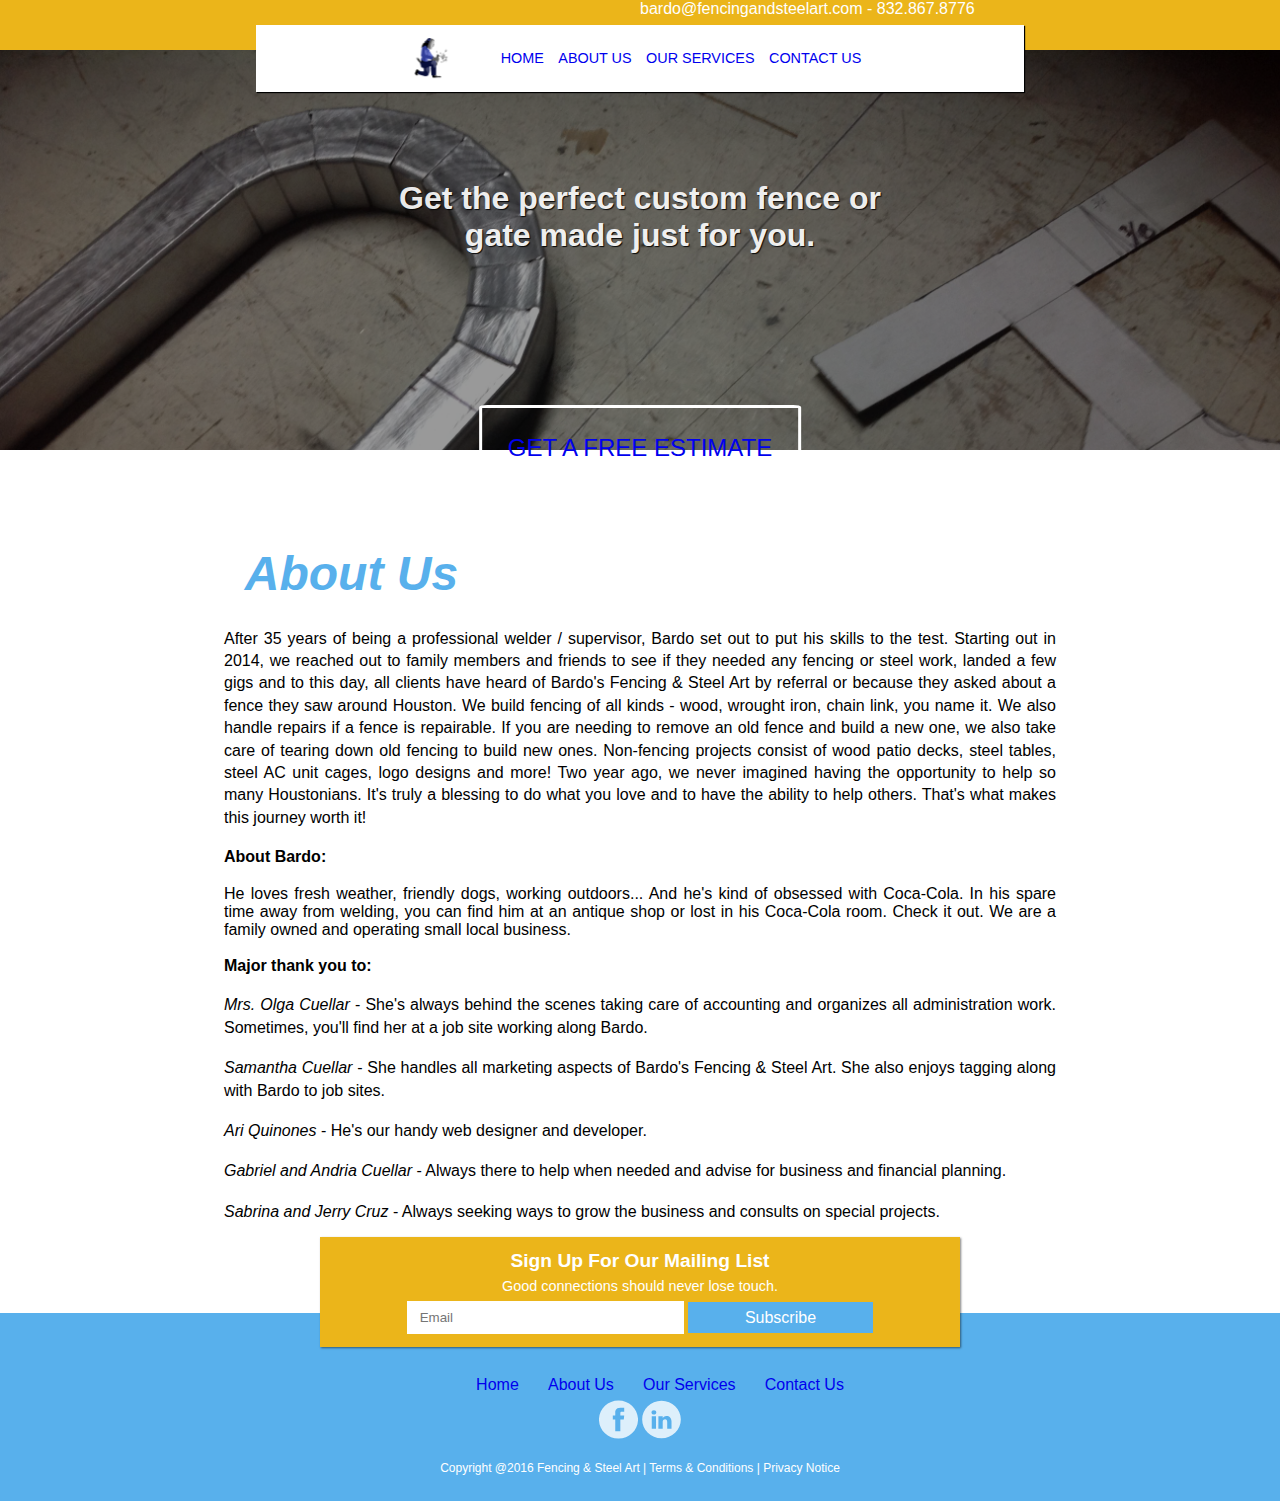
==== aboutUs.html @ 26bf287d "headerImgsUpdate" ====
<!DOCTYPE html>
<html>
<head>
	<title>About Us</title>
	<link rel="stylesheet" type="text/css" href="styles/style.css">
</head>
<body>
		<div class="topHeader">
		<span class="companyInfo">bardo@fencingandsteelart.com  -  832.867.8776</span>
	</div>
	
	<div class="imgContainer-NonHomePage">
		<img src="images/bardo1.jpg">
		<div class="overlay-NonHomePage"></div>
		<span class="introText-NonHomePage">Get the perfect custom fence or gate made just for you.</span>
		<button class="ctaButton-NonHomePage"><a href="contactUs.html">GET A FREE ESTIMATE</a></button>
	</div>

	<div class="topMenuBar">
			<a href="index.html"><img id="logo" src="images/BardoLogo.png"></a>
			<ul class="navBar">
				<li><a href="index.html">HOME</a></li>
				<li><a href="aboutUs.html">ABOUT US</a></li>
				<li><a href="ourServices.html">OUR SERVICES</a></li>
				<li><a href="contactUs.html">CONTACT US</a></li>
			</ul>
		</div>


		<div class="aboutUsContainer">
			<h3>About Us</h3>
			<p> After 35 years of being a professional welder / supervisor, Bardo set out to put his skills to the test. Starting out in 2014, we reached out to family members and friends to see if they needed any fencing or steel work, landed a few gigs and to this day, all clients have heard of Bardo's Fencing & Steel Art by referral or because they asked about a fence they saw around Houston. 

			We build fencing of all kinds - wood, wrought iron, chain link, you name it. We also handle repairs if a fence is repairable. If you are needing to remove an old fence and build a new one, we also take care of tearing down old fencing to build new ones. 

			Non-fencing projects consist of wood patio decks, steel tables, steel AC unit cages, logo designs and more!

			Two year ago, we never imagined having the opportunity to help so many Houstonians. It's truly a blessing to do what you love and to have the ability to help others. That's what makes this journey worth it!

			<h2>About Bardo:</h2>

			He loves fresh weather, friendly dogs, working outdoors... And he's kind of obsessed with Coca-Cola. In his spare time away from welding, you can find him at an antique shop or lost in his Coca-Cola room. Check it out.

			We are a family owned and operating small local business. 

			<h2>Major thank you to:</h2>

			<p><i>Mrs. Olga Cuellar</i> - She's always behind the scenes taking care of accounting and organizes all administration work. Sometimes, you'll find her at a job site working along Bardo. 
			</p>
			</br>
			<p><i>Samantha Cuellar</i> - She handles all marketing aspects of Bardo's Fencing & Steel Art. She also enjoys tagging along with Bardo to job sites. 
			</p>
			</br>
			<p><i>Ari Quinones</i> - He's our handy web designer and developer. 
			</p>
			</br>
			<p><i>Gabriel and Andria Cuellar</i> - Always there to help when needed and advise for business and financial planning. 
			</p>
			</br>
			<p><i>Sabrina and Jerry Cruz</i> - Always seeking ways to grow the business and consults on special projects.</p>
		</div>



<div class="footer"> 
		<ul>
			<li class="footerMenuListItem"><a href="index.html">Home</a></li>
			<li class="footerMenuListItem"><a href="aboutUs.html">About Us</a></li>
			<li class="footerMenuListItem"><a href="ourServices.html">Our Services</a></li>
			<li class="footerMenuListItem"><a href="contactUs.html">Contact Us</a></li>

		</ul>
		<a href="https://www.facebook.com/bardosfencing/" target="_blank"><img class="icon" src="images/fbIcon.svg"></a>
		<a href="https://www.linkedin.com/company/10524708?trk=tyah&trkInfo=clickedVertical%3Acompany%2CentityType%3AentityHistoryName%2CclickedEntityId%3Acompany_10524708%2Cidx%3A0" target="_blank"><img class="icon" src="images/liIcon.svg"></a>
		<p>Copyright @2016 Fencing & Steel Art   |   Terms & Conditions   |   Privacy Notice</p>

		<div class="emailSubscription">
			<h1>Sign Up For Our Mailing List</h1>
			<p>Good connections should never lose touch.</p>
			<input class="emailInput" placeholder="Email">
			<button class="subscribeButton">Subscribe</button>
		</div>
	</div>
<script type="text/javascript" src="js/script.js"></script>
<script>
		 (function(i,s,o,g,r,a,m){i['GoogleAnalyticsObject']=r;i[r]=i[r]||function(){
		 (i[r].q=i[r].q||[]).push(arguments)},i[r].l=1*new Date();a=s.createElement(o),
		 m=s.getElementsByTagName(o)[0];a.async=1;a.src=g;m.parentNode.insertBefore(a,m)
		 })(window,document,'script','//www.google-analytics.com/analytics.js','ga');

		 ga('create', 'UA-75287839-1', 'auto');
		 ga('send', 'pageview');

	</script>

</body>
</html>
---- styles/style.css ----
* {
	box-sizing: border-box;
	margin: 0; 
	font-family: 'Avenir', sans-serif;
}
a {
	text-decoration: none; 
}
a:visited {
	color: inherit; 
}
body {
	margin: 0; 
	padding: 0; 
}
.topHeader {
	width: 100%;
	height: 50px;
	background: rgb(235,181,26);
	position: relative;
}
.companyInfo {
	font-size: 1em;
	color: white;
	margin-left: 50%;
}
.topMenuBar {
	width: 60%;
	background: white;
	padding: .75%;
	text-align: center; 
	position: absolute;
	top: 25px;
	left: 50%;
	transform: translate(-50%);
	box-shadow: 1px 1px 1px black;
}
#logo {
	width: 5%;
	vertical-align: middle;
	transform: rotateY(180deg);
}
.navBar {
	display: inline;
}
.navBar li {
	display: inline;
	padding: 5px;
	font-size: .9em;
	color: gray; 
	margin: auto;
}
.navBar li:hover {
	cursor: pointer; 
	color: black; 
	font-weight: bold; 
}
.imgContainer {
	width: 100%;
	height: 60vh;
	overflow: hidden;
}
.overlay {
	background: black; 
	opacity: .4; 
	width: 100%;
	height: 60vh;
	position: absolute;
	top: 50px; 
	left: 0;  
}
.imgContainer-NonHomePage {
	width: 100%;
	height: 400px;
	overflow: hidden;
	/*background: url("../images/bardo1.jpg");*/
	/* background-image: url("../images/wroughIronFencingHeaderImg.jpg"); */
}
.overlay-NonHomePage {
	background: black; 
	opacity: .4; 
	width: 100%;
	height: 400px;
	position: absolute;
	top: 50px; 
	left: 0;  
}
.introText-NonHomePage {
	position: absolute;
	left: 50%;
	top: 20%; 
	font-size: 2em;
	width: 40%;
	color: white;
	opacity: .9;  
	font-weight: bold; 
	transform: translateX(-50%);
	text-align: center; 
	text-shadow: 1px 1px 1px black;
}
.ctaButton-NonHomePage {
	border-radius: 2.5%;
	color: white; 
	position: absolute;
	top: 45%;
	left: 50%;
	transform: translateX(-50%);
	background-color: transparent;
	font-size: 1.5em; 
	padding: 2%; 
	border: 3px solid white;
}
.ctaButton-NonHomePage:hover {
	color: rgb(88,176,236); 
	cursor: pointer;
	border: 3px solid rgb(88,176,236);
}
img {
	width: 100%;
	display: inline-block;
}
.introText {
	position: absolute;
	left: 50%;
	top: 25%; 
	font-size: 2em;
	width: 40%;
	color: white;
	opacity: .9;  
	font-weight: bold; 
	transform: translateX(-50%);
	text-align: center; 
	text-shadow: 1px 1px 1px black;
}

.ctaButton {
	border-radius: 2.5%;
	color: white; 
	position: absolute;
	top: 48%;
	left: 50%;
	transform: translateX(-50%);
	background-color: transparent;
	font-size: 1.5em; 
	padding: 2%;
	border: 3px solid white;
}
.ctaButton:hover {
	color: rgb(88,176,236); 
	cursor: pointer;
	border: 3px solid rgb(88,176,236);
}
/*Image Projects Container*/
.mainContainer {
	width: 90%;
	text-align: center; 
	margin: 6% auto;
}
.project {
	width: 25%; 
	margin: 2%;
	display: inline-block;
	overflow: hidden;
	text-align: center;
	position: relative;
	border-radius: 5%; 
	max-height: 300px;
}
.projectImage {
	width: 100%; 
	vertical-align: middle;
}
.projectOverlay {
	position: absolute;
	top: 0;
	left: 0;
	width: 100%;
	height: 100%;
	background: black;
	opacity: .25; 
}
.projectDescription {
	font-size: 1.2em;
	color: white; 
	position: absolute;
	top: 45%;
	left: 50%;
	width: 70%;
	transform: translateX(-50%);
	text-shadow: 2px 2px 2px black;
	visibility: hidden;
}
.project:hover {
	cursor: pointer;
}
.project:hover > .projectDescription{
	visibility: visible;
	cursor: pointer; 
}
.projectButton {
	border-radius: 5%;
	color: rgb(88,176,236);
	position: absolute;
	top: 65%;
	left: 50%;
	transform: translateX(-50%);
	background-color: transparent;  
	font-size: .9em; 
	padding: 2%; 
	border: 1px solid rgb(88,176,236);
	visibility: hidden; 
}
.project:hover > .projectButton{
	visibility: visible;
	cursor: pointer; 
}
.projectButton:hover {
	font-size: 1em;
	color: white;
	border-color: white;
}
.servicesContainer {
	width: 75%;
	text-align: center; 
	margin: 3% auto;
}
h3 {
	font-weight: bold;
	font-size: 3em; 
	font-style: italic;
	color: rgb(88,176,236);
	margin: 2.5%;
}
h2 {
	font-size: 1em; 
	margin-bottom: 2%; 
}
.service {
	width: 30%; 
	min-height: 350px;
	border: 1px solid rgb(88,176,236);
	display: inline-block;
	padding: 5%; 
	vertical-align: top;
	margin: 1%; 
}
.service p {
	font-size: .8em;
}
.learnMore {
	font-style: oblique;
	margin-top: 5%; 
}
/*Footer*/
.footer {
	width: 100%;
	background: rgb(88,176,236);
	margin: auto;
	padding-top: 5%;
	padding-bottom: 2%;
	position: relative;
	text-align: center;
}
.footer p {
	margin-top: 1%;
	color: white;
	font-size: .75em;
}
.icon {
	width: 3%;
	height: 3%;
	margin: auto;
	opacity: .8;
}
.footer ul li{
	color: white;
	font-size: 1em;
	padding: 1%;
}
.footerMenuListItem {
	display: inline;
}
.emailSubscription {
	position: absolute;
	top: -40%;
	left: 50%;
	transform: translate(-50%);
	width: 50%;
	background: rgb(235,181,26);
	text-align: center;
	padding: 1%;
	box-shadow: 1px 1px 2px rgba(0,0,0,.5);
}
.emailSubscription h1 {
	font-size: 1.2em;
	color: white;
}
.emailSubscription p {
	font-size: .9em;
	color: white;
	margin: 1% auto;
}
.emailSubscription input {
	border: none;
	padding: 2%;
	height: 2.5em;
	width: 45%;
}
.subscribeButton {
	color: white;
	font-size: 1em;
	background: rgb(88,176,236);
	border: none;
	padding: 1%;
    width: 30%;
    vertical-align: middle;
}

/* WoodProject1 */
.woodMainContainer {
	margin: 4% auto;
	width: 100%;
	text-align: center;
}
.woodProjectDiv {
	width: 35%;
	height: 350px; 
	overflow: hidden;
	border: 2px solid black;
	border-radius: 1%; 
	display: inline-block;
	margin: 1%;  
}
.woodProjectDiv:hover {
	cursor: pointer;
}
.woodProjectPhoto {
	width: 100%; 
}

/*Contact Us*/
.contactContainer {
	width: 70%;
	margin: 5% auto;
	text-align: center;
}
.contactInput {
	width: 45%;
	height: 30px;
	display: block;
	padding-left: 5px; 
	margin: 3% auto;
}
.contactUsButton {
	color: white;
	background: rgb(88,176,236);
	border-radius: 2%;
	border: 1px solid rgb(88, 176,236);
	width: 30%;
	height: 30px;
}
h1 {
	font-size: 1.2em;
	color: rgba(0, 0, 0, 0.8);
}
.messageTextBox {
	min-height: 50px; 
	min-width: 45%; 
	resize: none;
	text-align: top; 	
}
/*About Us*/
.aboutUsContainer {
	text-align: justify;
	width: 65%;
	margin: 7% auto;
}
.aboutUsContainer * {
	line-height: 1.4;
}
.aboutUsContainer h1 {
	font-style: oblique;
	color: rgb(88, 176, 236);
	margin-bottom: 2%;
}
.aboutUsContainer h2 {
	margin-top: 2%;
}
input.text {
	border: 1px solid rgb(88,176,236);
}

/*Our Services*/
.pageService {
	width: 35%; 
	min-height: 500px;
	border: 1px solid rgb(88,176,236);
	display: inline-block;
	padding: 2%; 
	vertical-align: top;
	margin: 1%; 
	text-align: justify;
}
.servicesPageContainer {
	width: 90%;
	text-align: center;
	margin: 7% auto;
}
.servicesPageContainer * {
	line-height: 1.4;
}

/*Single Service Page*/
.singleServiceContainer {
	width: 70%;
	margin: 7% auto;
	text-align: center;
}
.singleServiceContainer p {
	font-size: 1em;
	margin: 1% auto;
}
.singleServiceContainer * {
	line-height: 1.4;
}
.singleServiceList {
	text-align: left;
	width: 80%;
}
.singleServiceProject {
	width: 20%;
	margin: 5% 2%;
	overflow: hidden;
	max-height: 300px;
	border: 1px solid rgb(88,176,236);
	border-radius: 5%;
	display: inline-block;
	position: relative;
}
.singleServiceProject img {
	width: 100%;
	vertical-align: middle;
}
@media only screen and (max-width: 760px) {
	.companyInfo {
	margin-left: 30%;
	}
	.topMenuBar {
	width: 80%;
	}
	.imgContainer {
		height: 400px;
	}
	.overlay {
		height: 400px;
	}
	.introText {
		font-size: 2em;
		width: 50%; 
		top: 20%;
	}
	.overlay {
		opacity: .4; 
	}
	.ctaButton {
		font-size: 1.5em; 
		top: 45%;
	}
	.mainContainer {
		padding: 1%;
		width: 80%;
		margin-bottom: 10%;
	}
	.project {
		display: block;
		width: 80%; 
		margin: auto;
		margin-bottom: 2%; 
	}
	.service {
		display: block;
		width: 100%; 
		margin: auto;
		margin-bottom: 2%; 
		min-height: 200px;
	}
	.servicesContainer {
		width: 80%;
	}
	.footer ul {
		margin-top: 3%;
	}
	.emailSubscription {
		width: 80%;
	}
	.woodProjectDiv {
		display: block;
		width: 80%;
		margin: auto; 
		margin-bottom: 2%; 
	}
	.introText-NonHomePage {
		top: 15%;
		width: 55%;
	}
	.ctaButton-NonHomePage {
		top: 40%;
		font-size: 1.5em;
	}
	.aboutUsContainer {
		margin: 15% auto;
	}
	.servicesPageContainer {
		margin-bottom: 10%;
	}
	.contactContainer {
		padding: 5%;
		margin: 10% auto;
		width: 90%;
	}
	.pageService {
		width: 80%;
	}
	.singleServiceProject {
		width: 45%;
	}
}

/* Ipad */
@media only screen and (min-device-width: 481px) and (max-device-width: 1024px) and (orientation:portrait) {
	.companyInfo {
		margin-left: 45%;
	}
	.imgContainer {
		height: 400px;
	}
	.imgContainer-NonHomePage {
		height: 350px;
	}
	.overlay-NonHomePage {
		height: 350px;
	}
	.overlay {
		height: 400px;
	}
	.introText {
		width: 50%; 
		top: 10%;
	}
	.ctaButton {
		top: 20%;
	}
	.mainContainer {
		padding: 1%;
		width: 90%;
		margin-bottom: 10%;
	}
	.project {
		display: block;
		width: 80%; 
		min-height: 400px;
		margin: 1% auto;
	}
	.service {
		display: block;
		width: 100%; 
		margin: 1% auto;
		min-height: 200px;
	}
	.servicesContainer {
		width: 80%;
	}
	.footer ul {
		margin-top: 2%;
	}
	.footer p {
		font-size: .5em;
	}
	.emailSubscription {
		width: 70%;
		top: -30%;
	}
	.woodProjectDiv {
		display: block;
		width: 80%;
		margin: auto; 
		margin-bottom: 2%; 
	}
	.introText-NonHomePage {
		top: 10%;
		width: 55%;
	}
	.ctaButton-NonHomePage {
		top: 20%;
		font-size: 1.5em;
	}
	.aboutUsContainer {
		width: 79%;
	}
	.servicesPageContainer {
		margin-bottom: 10%;
		width: 100%;
	}
	.contactContainer {
		padding: 5%;
		margin: 0% auto;
		width: 90%;
	}
	.pageService {
		width: 80%;
		min-height: 250px;
	}
	.singleServiceContainer {
		width: 79%;
	}
	.singleServiceProject {
		width: 45%;
	}

}

@media screen and (max-device-width: 480px) {

	.companyInfo {
	margin-left: 50%;
	}
	.imgContainer {
		height: 400px;
	}
	.overlay {
		height: 400px;
	}
	.introText {
		width: 50%; 
		top: 10%;
	}
	.ctaButton {
		top: 20%;
	}
	.mainContainer {
		padding: 1%;
		width: 90%;
		margin-bottom: 10%;
	}
	.project {
		display: block;
		width: 80%; 
		min-height: 400px;
		margin: 1% auto;
	}
	.service {
		display: block;
		width: 100%; 
		margin: 1% auto;
		min-height: 200px;
	}
	.servicesContainer {
		width: 80%;
	}
	.footer ul {
		margin-top: 2%;
	}
	.footer p {
		font-size: .5em;
	}
	.emailSubscription {
		width: 70%;
		top: -30%;
	}
	.woodProjectDiv {
		display: block;
		width: 80%;
		margin: auto; 
		margin-bottom: 2%; 
	}
	.introText-NonHomePage {
		top: 10%;
		width: 55%;
	}
	.ctaButton-NonHomePage {
		top: 18%;
		font-size: 1.5em;
	}
	.aboutUsContainer {
		margin: 15% auto;
		width: 79%;
	}
	.servicesPageContainer {
		margin-bottom: 10%;
		width: 100%;
	}
	.contactContainer {
		padding: 5%;
		margin: 10% auto;
		width: 90%;
	}
	.pageService {
		width: 80%;
	}
	.singleServiceContainer {
		width: 79%;
	}
	.singleServiceProject {
		width: 45%;
	}
}
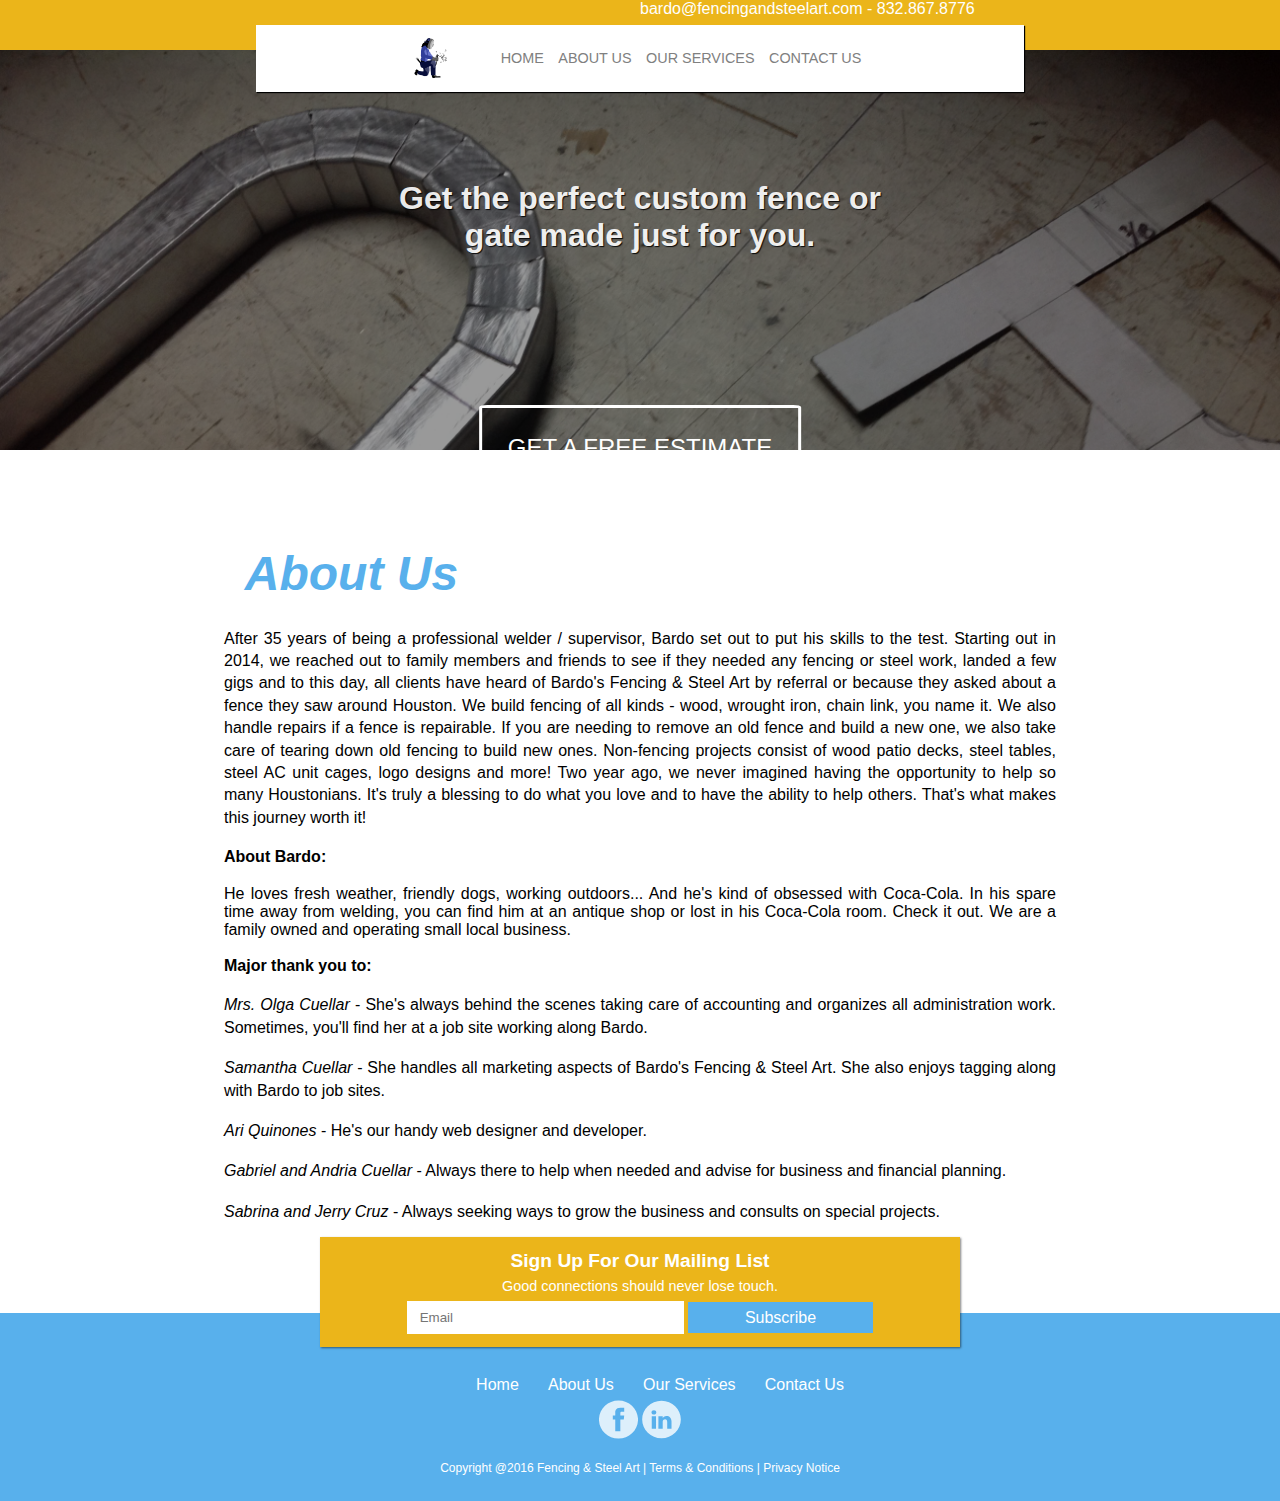
==== commit 24653ec8: "clickableEmail&Number" ====
--- a/aboutUs.html
+++ b/aboutUs.html
@@ -1,12 +1,17 @@
 <!DOCTYPE html>
 <html>
 <head>
-	<title>About Us</title>
+	<title>Bardo&#39;s Fencing & Steel Art</title>	
 	<link rel="stylesheet" type="text/css" href="styles/style.css">
+	<link rel="icon" 
+      type="image/png" 
+      href="images/bardoLogo2016.png">
 </head>
 <body>
 		<div class="topHeader">
-		<span class="companyInfo">bardo@fencingandsteelart.com  -  832.867.8776</span>
+		<span class="companyInfo">
+		<a href="mailto:bardo@fencingandsteelart.com">bardo@fencingandsteelart.com</a>  -  
+		<a href="tel:+1-832-867-8776">832.867.8776</a></span>
 	</div>
 	
 	<div class="imgContainer-NonHomePage">
@@ -17,7 +22,7 @@
 	</div>
 
 	<div class="topMenuBar">
-			<a href="index.html"><img id="logo" src="images/BardoLogo.png"></a>
+			<a href="index.html"><img id="logo" src="images/bardoLogo2016.png"></a>
 			<ul class="navBar">
 				<li><a href="index.html">HOME</a></li>
 				<li><a href="aboutUs.html">ABOUT US</a></li>
--- a/styles/style.css
+++ b/styles/style.css
@@ -5,6 +5,7 @@
 }
 a {
 	text-decoration: none; 
+	color: inherit;
 }
 a:visited {
 	color: inherit; 
@@ -38,7 +39,6 @@
 #logo {
 	width: 5%;
 	vertical-align: middle;
-	transform: rotateY(180deg);
 }
 .navBar {
 	display: inline;
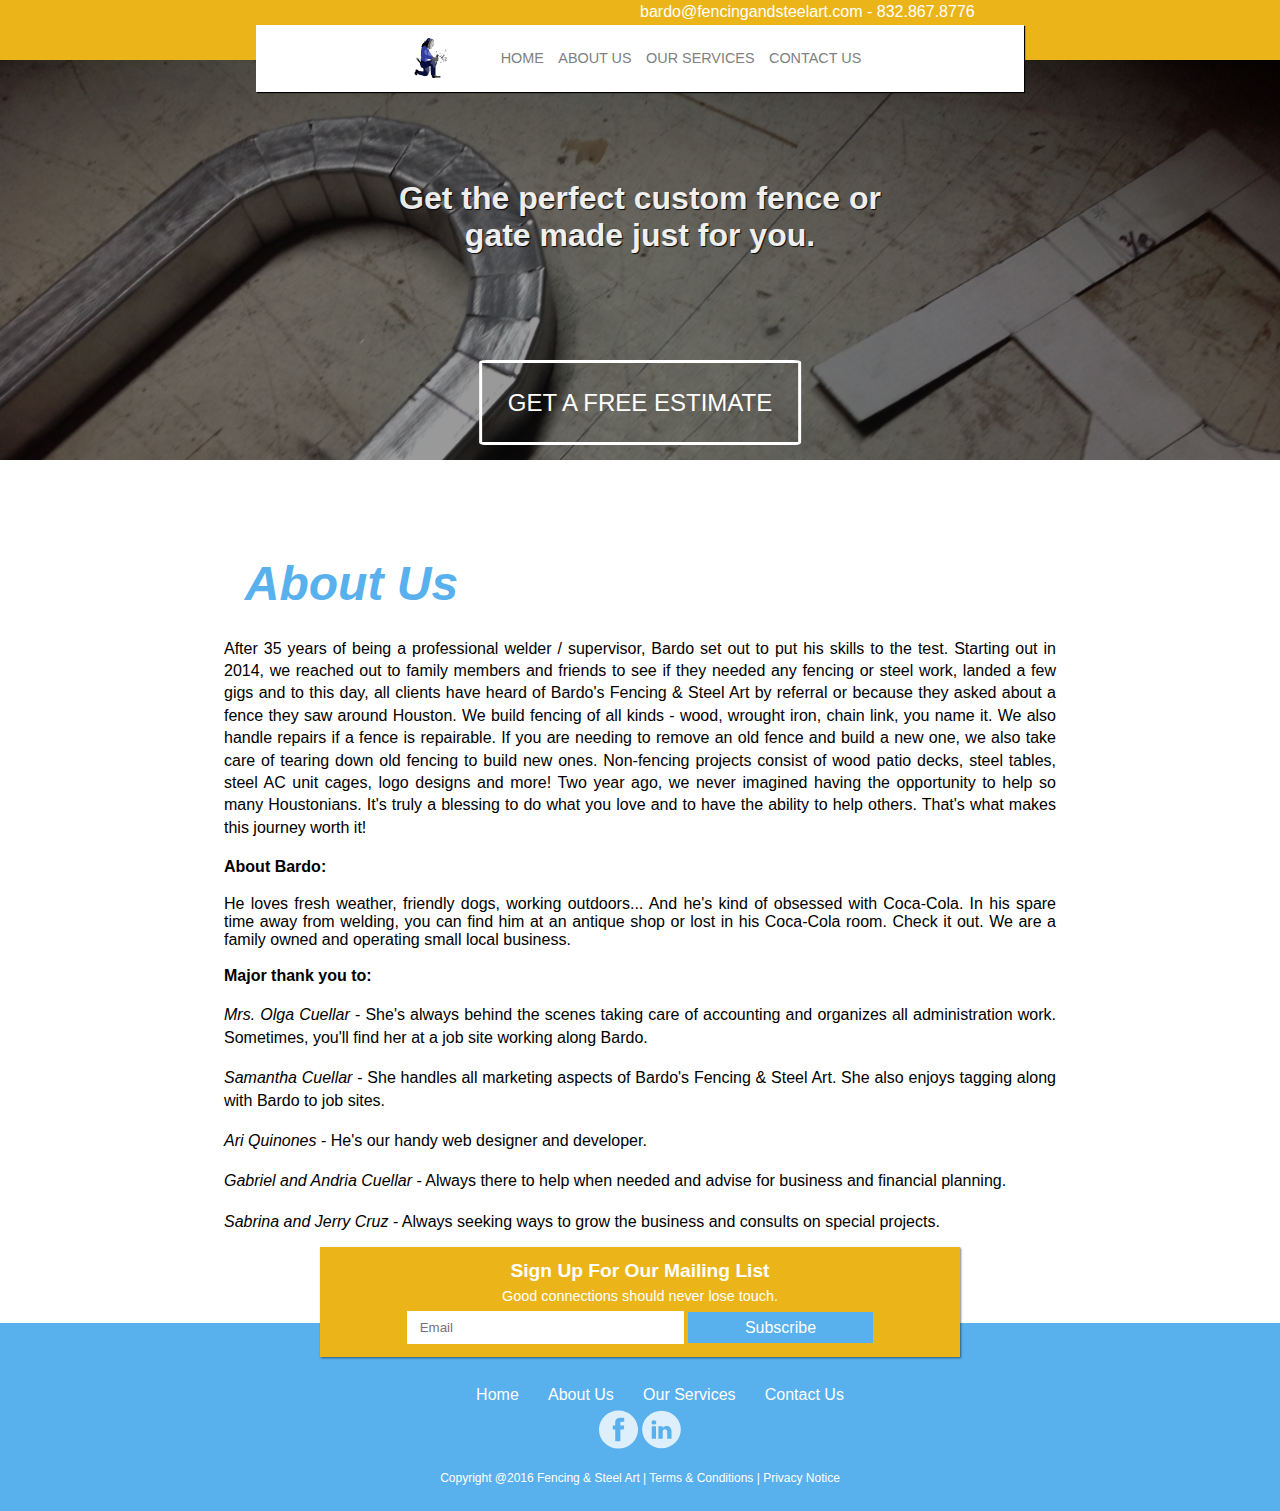
==== commit 524e795d: "linkedInLinkFixed" ====
--- a/aboutUs.html
+++ b/aboutUs.html
@@ -76,7 +76,7 @@
 
 		</ul>
 		<a href="https://www.facebook.com/bardosfencing/" target="_blank"><img class="icon" src="images/fbIcon.svg"></a>
-		<a href="https://www.linkedin.com/company/10524708?trk=tyah&trkInfo=clickedVertical%3Acompany%2CentityType%3AentityHistoryName%2CclickedEntityId%3Acompany_10524708%2Cidx%3A0" target="_blank"><img class="icon" src="images/liIcon.svg"></a>
+		<a href="https://www.linkedin.com/company/bardosfencing&steelart" target="_blank"><img class="icon" src="images/liIcon.svg"></a>
 		<p>Copyright @2016 Fencing & Steel Art   |   Terms & Conditions   |   Privacy Notice</p>
 
 		<div class="emailSubscription">
--- a/styles/style.css
+++ b/styles/style.css
@@ -16,9 +16,10 @@
 }
 .topHeader {
 	width: 100%;
-	height: 50px;
+	height: 60px;
 	background: rgb(235,181,26);
 	position: relative;
+	padding: .25%;
 }
 .companyInfo {
 	font-size: 1em;
@@ -66,7 +67,7 @@
 	width: 100%;
 	height: 60vh;
 	position: absolute;
-	top: 50px; 
+	top: 60px; 
 	left: 0;  
 }
 .imgContainer-NonHomePage {
@@ -82,7 +83,7 @@
 	width: 100%;
 	height: 400px;
 	position: absolute;
-	top: 50px; 
+	top: 60px; 
 	left: 0;  
 }
 .introText-NonHomePage {
@@ -102,7 +103,7 @@
 	border-radius: 2.5%;
 	color: white; 
 	position: absolute;
-	top: 45%;
+	top: 40%;
 	left: 50%;
 	transform: translateX(-50%);
 	background-color: transparent;
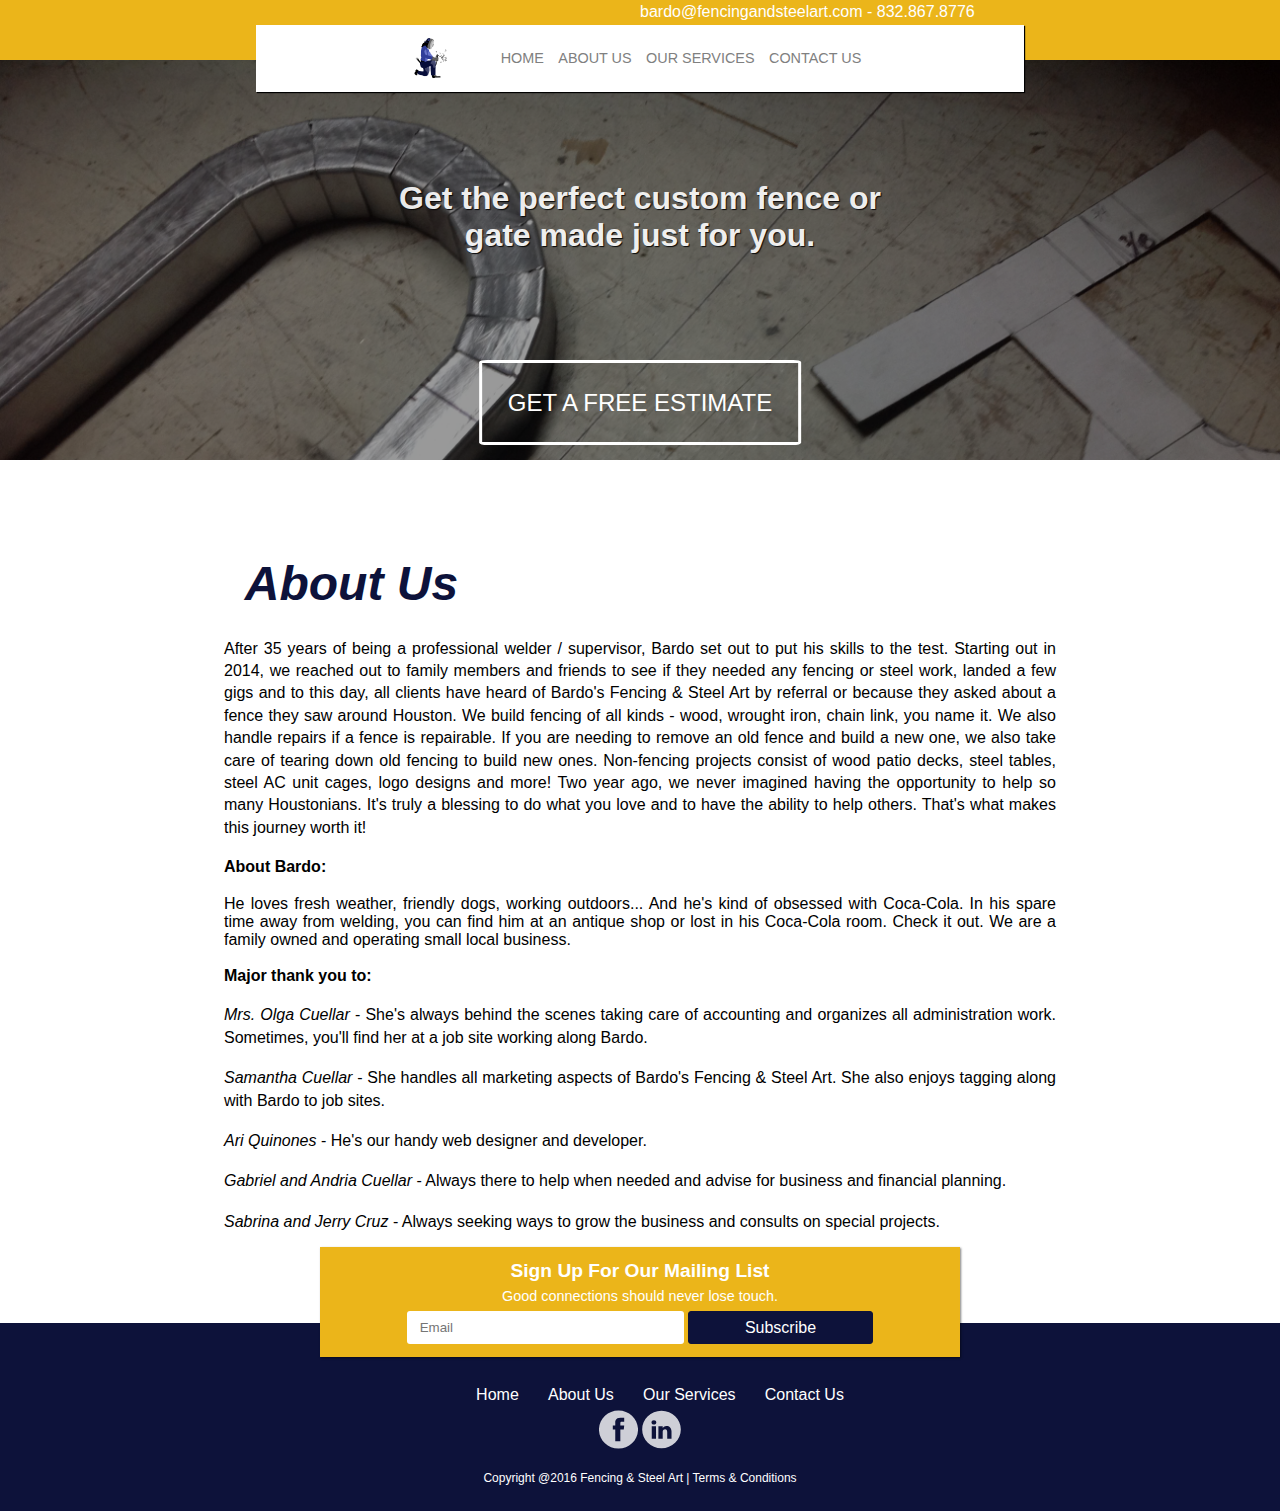
==== commit 7224f1d0: "addedTermsPage" ====
--- a/aboutUs.html
+++ b/aboutUs.html
@@ -77,7 +77,7 @@
 		</ul>
 		<a href="https://www.facebook.com/bardosfencing/" target="_blank"><img class="icon" src="images/fbIcon.svg"></a>
 		<a href="https://www.linkedin.com/company/bardosfencing&steelart" target="_blank"><img class="icon" src="images/liIcon.svg"></a>
-		<p>Copyright @2016 Fencing & Steel Art   |   Terms & Conditions   |   Privacy Notice</p>
+		<p>Copyright @2016 Fencing & Steel Art   |   <a href="terms.html">Terms & Conditions</a></p>
 
 		<div class="emailSubscription">
 			<h1>Sign Up For Our Mailing List</h1>
--- a/styles/style.css
+++ b/styles/style.css
@@ -112,9 +112,9 @@
 	border: 3px solid white;
 }
 .ctaButton-NonHomePage:hover {
-	color: rgb(88,176,236); 
+	color: #E6A900;
 	cursor: pointer;
-	border: 3px solid rgb(88,176,236);
+	border: 3px solid #E6A900;
 }
 img {
 	width: 100%;
@@ -147,9 +147,9 @@
 	border: 3px solid white;
 }
 .ctaButton:hover {
-	color: rgb(88,176,236); 
+	color: #E6A900; 
 	cursor: pointer;
-	border: 3px solid rgb(88,176,236);
+	border: 3px solid #E6A900;
 }
 /*Image Projects Container*/
 .mainContainer {
@@ -200,7 +200,7 @@
 }
 .projectButton {
 	border-radius: 5%;
-	color: rgb(88,176,236);
+	color: white;
 	position: absolute;
 	top: 65%;
 	left: 50%;
@@ -208,8 +208,9 @@
 	background-color: transparent;  
 	font-size: .9em; 
 	padding: 2%; 
-	border: 1px solid rgb(88,176,236);
+	border: 1px solid white;
 	visibility: hidden; 
+	opacity: .8;
 }
 .project:hover > .projectButton{
 	visibility: visible;
@@ -217,8 +218,7 @@
 }
 .projectButton:hover {
 	font-size: 1em;
-	color: white;
-	border-color: white;
+	opacity: 1;
 }
 .servicesContainer {
 	width: 75%;
@@ -229,7 +229,7 @@
 	font-weight: bold;
 	font-size: 3em; 
 	font-style: italic;
-	color: rgb(88,176,236);
+	color: #0D123A;
 	margin: 2.5%;
 }
 h2 {
@@ -239,7 +239,7 @@
 .service {
 	width: 30%; 
 	min-height: 350px;
-	border: 1px solid rgb(88,176,236);
+	border: 1px solid #0D123A;
 	display: inline-block;
 	padding: 5%; 
 	vertical-align: top;
@@ -250,12 +250,20 @@
 }
 .learnMore {
 	font-style: oblique;
-	margin-top: 5%; 
+    margin-top: 5%;
+    border: 1px solid;
+    padding: 1%;
+    border-radius: 5px;
+    background: transparent;
+}
+.termsContainer {
+	text-align: left !important;
 }
 /*Footer*/
 .footer {
 	width: 100%;
-	background: rgb(88,176,236);
+/* 	background: rgb(88,176,236); */
+	background: #0D123A;
 	margin: auto;
 	padding-top: 5%;
 	padding-bottom: 2%;
@@ -280,6 +288,9 @@
 }
 .footerMenuListItem {
 	display: inline;
+}
+.footerMenuListItem:hover {
+	text-decoration: underline;
 }
 .emailSubscription {
 	position: absolute;
@@ -306,15 +317,24 @@
 	padding: 2%;
 	height: 2.5em;
 	width: 45%;
+	border-radius: 3px;
 }
 .subscribeButton {
 	color: white;
 	font-size: 1em;
-	background: rgb(88,176,236);
-	border: none;
+	background: #0D123A;
+	border: 1px solid #0D123A;
+	border-radius: 3px;
 	padding: 1%;
     width: 30%;
     vertical-align: middle;
+}
+.subscribeButton:hover {
+	cursor: pointer;
+}
+.subscribeButton:focus {
+	outline: none;
+	opacity: .8;
 }
 
 /* WoodProject1 */
@@ -395,7 +415,7 @@
 .pageService {
 	width: 35%; 
 	min-height: 500px;
-	border: 1px solid rgb(88,176,236);
+	border: 1px solid #304098;
 	display: inline-block;
 	padding: 2%; 
 	vertical-align: top;
@@ -433,7 +453,7 @@
 	margin: 5% 2%;
 	overflow: hidden;
 	max-height: 300px;
-	border: 1px solid rgb(88,176,236);
+	border: 1px solid #304098;
 	border-radius: 5%;
 	display: inline-block;
 	position: relative;
@@ -442,6 +462,10 @@
 	width: 100%;
 	vertical-align: middle;
 }
+
+
+
+
 @media only screen and (max-width: 760px) {
 	.companyInfo {
 	margin-left: 30%;
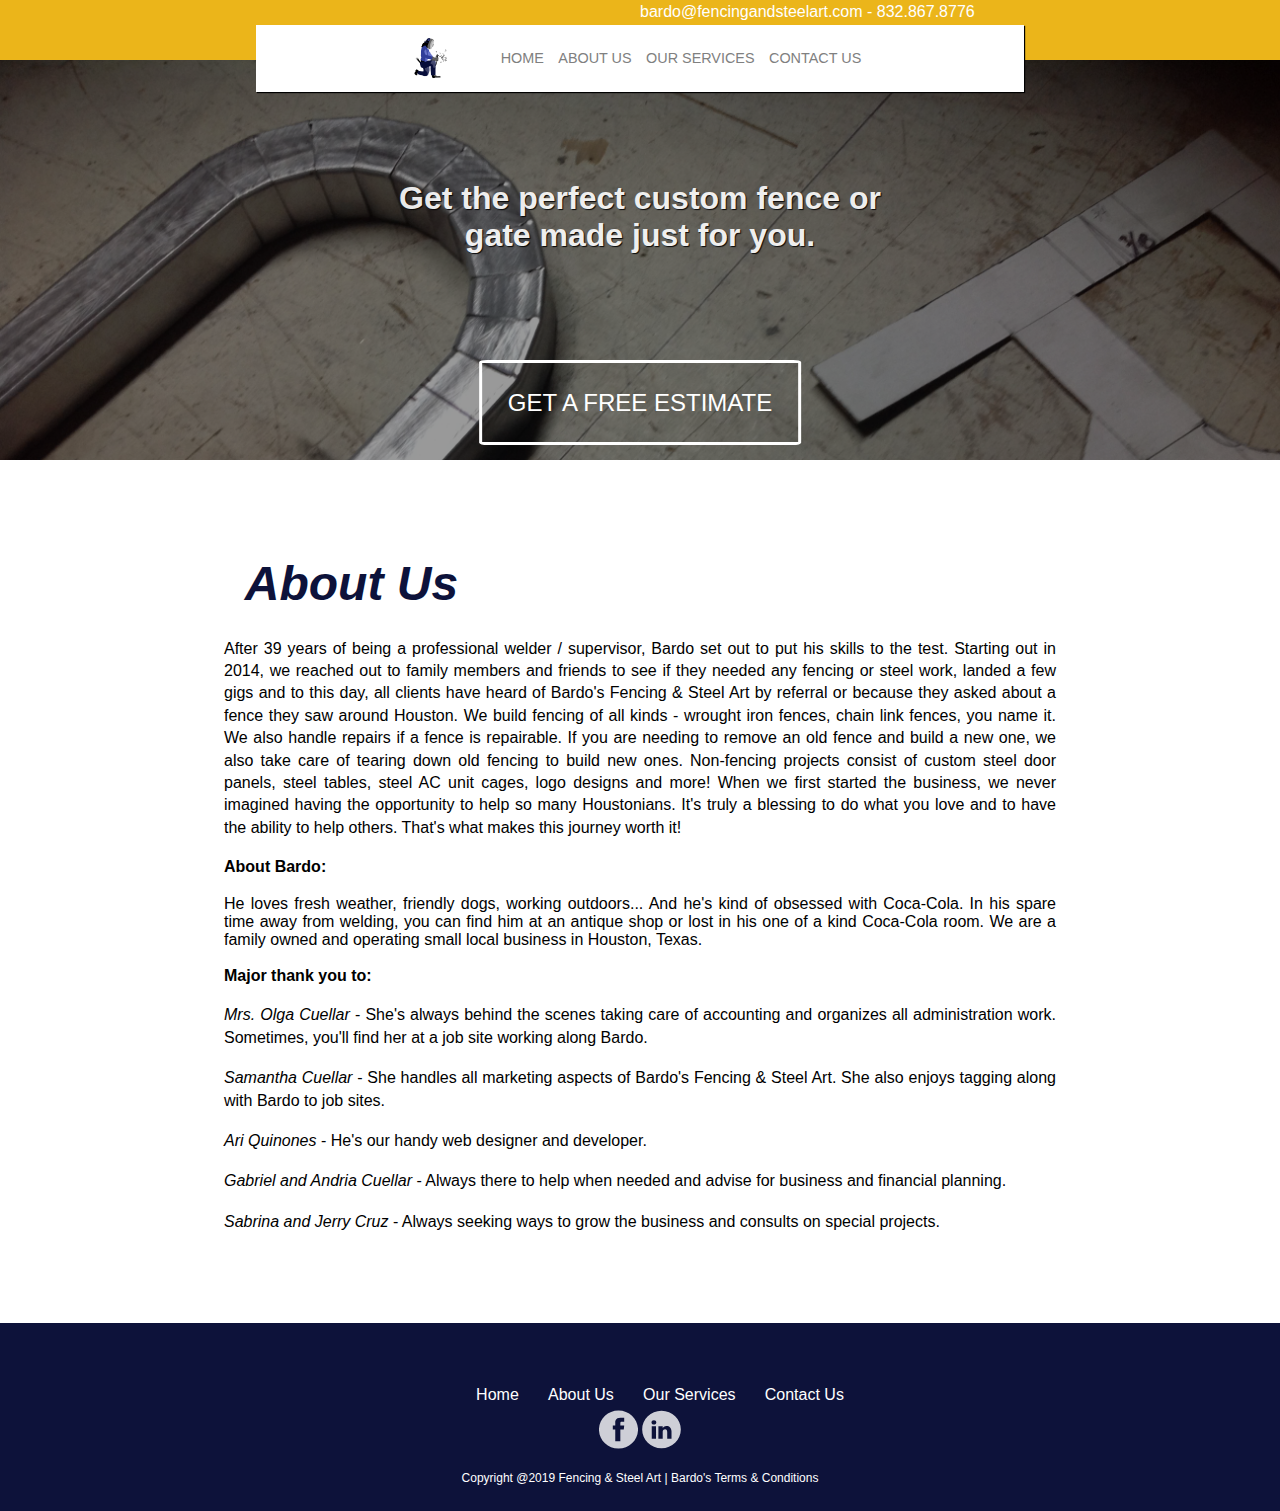
==== commit f4145a49: "Sunday Oct 27, 2019" ====
--- a/aboutUs.html
+++ b/aboutUs.html
@@ -34,19 +34,19 @@
 
 		<div class="aboutUsContainer">
 			<h3>About Us</h3>
-			<p> After 35 years of being a professional welder / supervisor, Bardo set out to put his skills to the test. Starting out in 2014, we reached out to family members and friends to see if they needed any fencing or steel work, landed a few gigs and to this day, all clients have heard of Bardo's Fencing & Steel Art by referral or because they asked about a fence they saw around Houston. 
+			<p> After 39 years of being a professional welder / supervisor, Bardo set out to put his skills to the test. Starting out in 2014, we reached out to family members and friends to see if they needed any fencing or steel work, landed a few gigs and to this day, all clients have heard of Bardo's Fencing & Steel Art by referral or because they asked about a fence they saw around Houston. 
 
-			We build fencing of all kinds - wood, wrought iron, chain link, you name it. We also handle repairs if a fence is repairable. If you are needing to remove an old fence and build a new one, we also take care of tearing down old fencing to build new ones. 
+			We build fencing of all kinds - wrought iron fences, chain link fences, you name it. We also handle repairs if a fence is repairable. If you are needing to remove an old fence and build a new one, we also take care of tearing down old fencing to build new ones. 
 
-			Non-fencing projects consist of wood patio decks, steel tables, steel AC unit cages, logo designs and more!
+			Non-fencing projects consist of custom steel door panels, steel tables, steel AC unit cages, logo designs and more!
 
-			Two year ago, we never imagined having the opportunity to help so many Houstonians. It's truly a blessing to do what you love and to have the ability to help others. That's what makes this journey worth it!
+			When we first started the business, we never imagined having the opportunity to help so many Houstonians. It's truly a blessing to do what you love and to have the ability to help others. That's what makes this journey worth it!
 
 			<h2>About Bardo:</h2>
 
-			He loves fresh weather, friendly dogs, working outdoors... And he's kind of obsessed with Coca-Cola. In his spare time away from welding, you can find him at an antique shop or lost in his Coca-Cola room. Check it out.
+			He loves fresh weather, friendly dogs, working outdoors... And he's kind of obsessed with Coca-Cola. In his spare time away from welding, you can find him at an antique shop or lost in his one of a kind Coca-Cola room.
 
-			We are a family owned and operating small local business. 
+			We are a family owned and operating small local business in Houston, Texas. 
 
 			<h2>Major thank you to:</h2>
 
@@ -77,15 +77,8 @@
 		</ul>
 		<a href="https://www.facebook.com/bardosfencing/" target="_blank"><img class="icon" src="images/fbIcon.svg"></a>
 		<a href="https://www.linkedin.com/company/bardosfencing&steelart" target="_blank"><img class="icon" src="images/liIcon.svg"></a>
-		<p>Copyright @2016 Fencing & Steel Art   |   <a href="terms.html">Terms & Conditions</a></p>
-
-		<div class="emailSubscription">
-			<h1>Sign Up For Our Mailing List</h1>
-			<p>Good connections should never lose touch.</p>
-			<input class="emailInput" placeholder="Email">
-			<button class="subscribeButton">Subscribe</button>
-		</div>
-	</div>
+		<p>Copyright @2019 Fencing & Steel Art   |   <a href="terms.html">Bardo's Terms & Conditions</a></p>
+</div>
 <script type="text/javascript" src="js/script.js"></script>
 <script>
 		 (function(i,s,o,g,r,a,m){i['GoogleAnalyticsObject']=r;i[r]=i[r]||function(){
--- a/styles/style.css
+++ b/styles/style.css
@@ -54,7 +54,7 @@
 .navBar li:hover {
 	cursor: pointer; 
 	color: black; 
-	font-weight: bold; 
+	/* font-weight: bold;  */
 }
 .imgContainer {
 	width: 100%;
@@ -125,7 +125,7 @@
 	left: 50%;
 	top: 25%; 
 	font-size: 2em;
-	width: 40%;
+	width: 60%;
 	color: white;
 	opacity: .9;  
 	font-weight: bold; 
@@ -466,7 +466,34 @@
 
 
 
+/* GALLERY */
+.thumb {
+	width: 200px; 
+}
+#feature {
+	width: 600px; 
+	float:right; 
+	/* margin: 10px; */
+}
+#feature img {
+	border: 4px solid #ccc;
+}
+.thumb {
+	border: 4px solid #ccc; 
+	/* margin: 4px; */
+}
+
+
+
 @media only screen and (max-width: 760px) {
+	/* GALLERY MOBILE */
+	#feature {
+		width: 100%;
+	}
+	.thumb {
+		width: 100px;
+	}
+
 	.companyInfo {
 	margin-left: 30%;
 	}
@@ -480,8 +507,7 @@
 		height: 400px;
 	}
 	.introText {
-		font-size: 2em;
-		width: 50%; 
+		font-size: 2em; 
 		top: 20%;
 	}
 	.overlay {
@@ -553,6 +579,14 @@
 
 /* Ipad */
 @media only screen and (min-device-width: 481px) and (max-device-width: 1024px) and (orientation:portrait) {
+		/* GALLERY MOBILE */
+	#feature {
+		width: 100%;
+	}
+	.thumb {
+		width: 100px;
+	}
+
 	.companyInfo {
 		margin-left: 45%;
 	}
@@ -568,8 +602,7 @@
 	.overlay {
 		height: 400px;
 	}
-	.introText {
-		width: 50%; 
+	.introText { 
 		top: 10%;
 	}
 	.ctaButton {
@@ -645,18 +678,27 @@
 }
 
 @media screen and (max-device-width: 480px) {
+	/* GALLERY MOBILE */
+	.topMenuBar {
+		width: 80%;
+	}	
+	#feature {
+		width: 100%;
+	}
+	.thumb {
+		width: 100px;
+	}
 
 	.companyInfo {
 	margin-left: 50%;
 	}
 	.imgContainer {
-		height: 400px;
+		height: 500px;
 	}
 	.overlay {
-		height: 400px;
-	}
-	.introText {
-		width: 50%; 
+		height: 500px;
+	}
+	.introText { 
 		top: 10%;
 	}
 	.ctaButton {
@@ -728,4 +770,7 @@
 	.singleServiceProject {
 		width: 45%;
 	}
-}+}
+
+
+
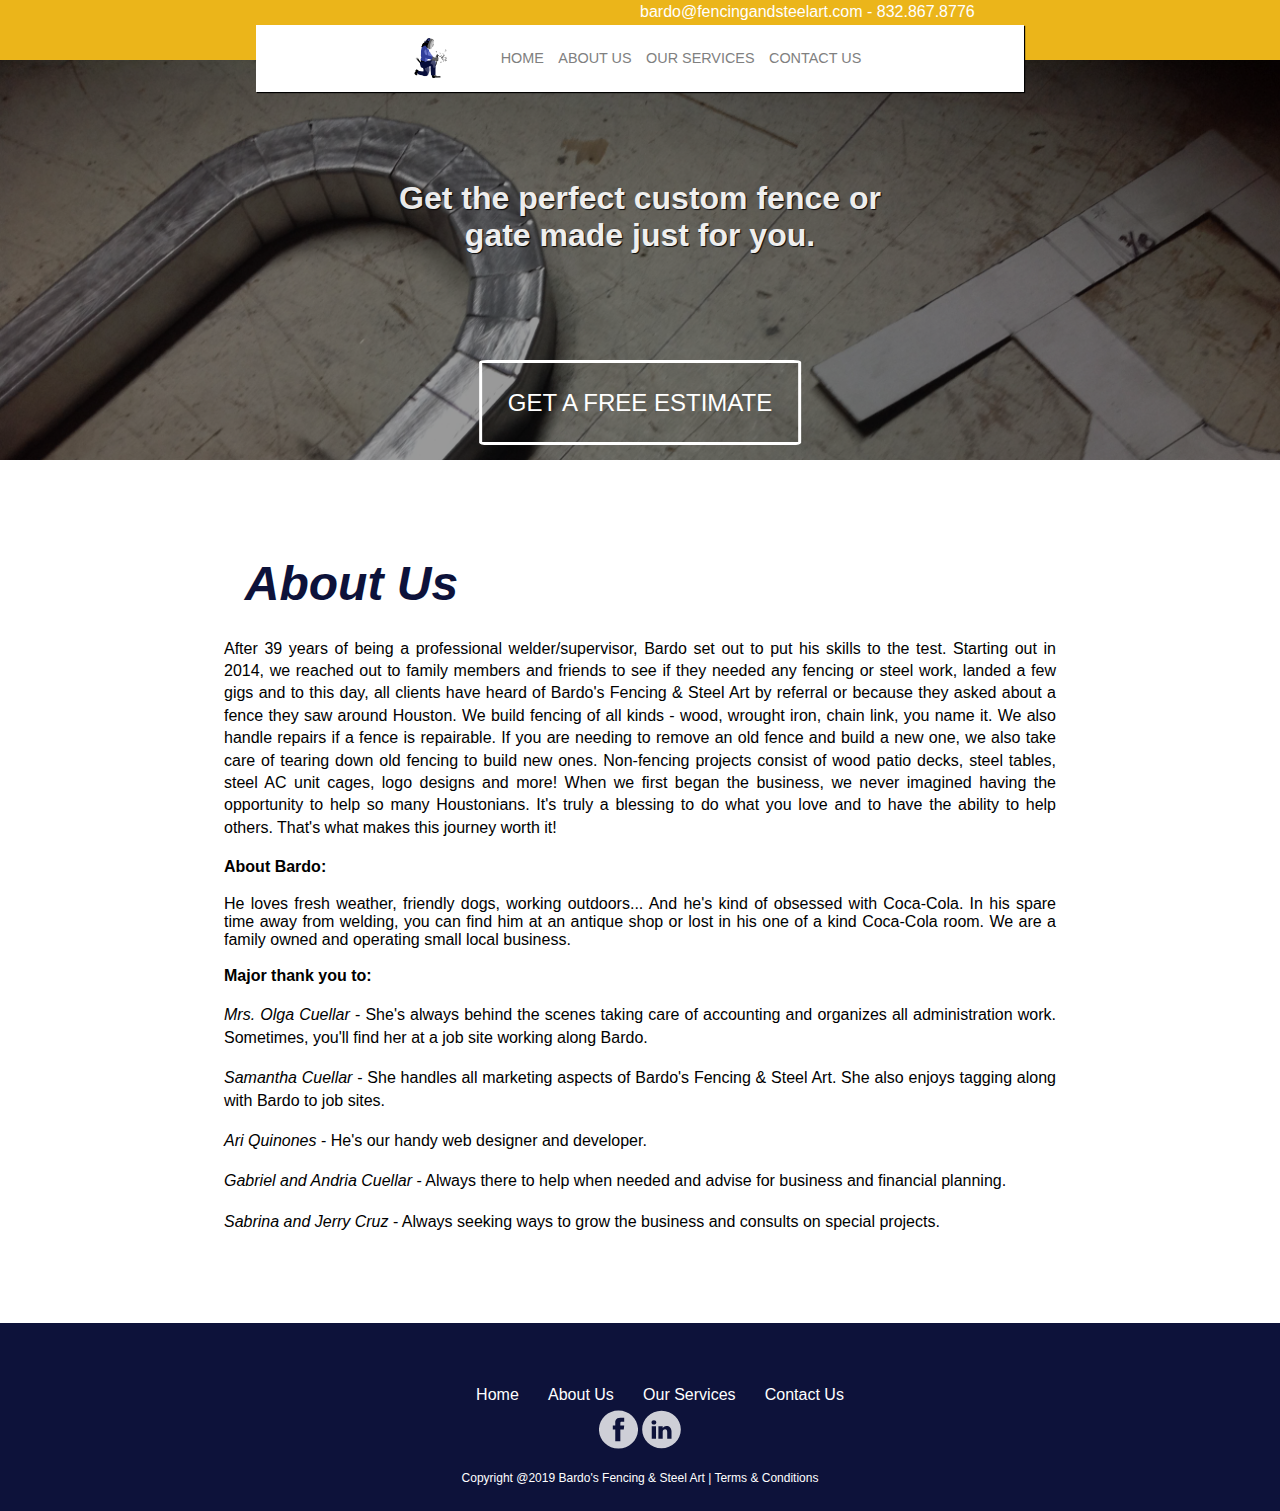
==== commit 224a44be: "edits - oct 27, 2019" ====
--- a/aboutUs.html
+++ b/aboutUs.html
@@ -34,19 +34,19 @@
 
 		<div class="aboutUsContainer">
 			<h3>About Us</h3>
-			<p> After 39 years of being a professional welder / supervisor, Bardo set out to put his skills to the test. Starting out in 2014, we reached out to family members and friends to see if they needed any fencing or steel work, landed a few gigs and to this day, all clients have heard of Bardo's Fencing & Steel Art by referral or because they asked about a fence they saw around Houston. 
+			<p> After 39 years of being a professional welder/supervisor, Bardo set out to put his skills to the test. Starting out in 2014, we reached out to family members and friends to see if they needed any fencing or steel work, landed a few gigs and to this day, all clients have heard of Bardo's Fencing & Steel Art by referral or because they asked about a fence they saw around Houston. 
 
-			We build fencing of all kinds - wrought iron fences, chain link fences, you name it. We also handle repairs if a fence is repairable. If you are needing to remove an old fence and build a new one, we also take care of tearing down old fencing to build new ones. 
+			We build fencing of all kinds - wood, wrought iron, chain link, you name it. We also handle repairs if a fence is repairable. If you are needing to remove an old fence and build a new one, we also take care of tearing down old fencing to build new ones. 
 
-			Non-fencing projects consist of custom steel door panels, steel tables, steel AC unit cages, logo designs and more!
+			Non-fencing projects consist of wood patio decks, steel tables, steel AC unit cages, logo designs and more!
 
-			When we first started the business, we never imagined having the opportunity to help so many Houstonians. It's truly a blessing to do what you love and to have the ability to help others. That's what makes this journey worth it!
+			When we first began the business, we never imagined having the opportunity to help so many Houstonians. It's truly a blessing to do what you love and to have the ability to help others. That's what makes this journey worth it!
 
 			<h2>About Bardo:</h2>
 
 			He loves fresh weather, friendly dogs, working outdoors... And he's kind of obsessed with Coca-Cola. In his spare time away from welding, you can find him at an antique shop or lost in his one of a kind Coca-Cola room.
 
-			We are a family owned and operating small local business in Houston, Texas. 
+			We are a family owned and operating small local business. 
 
 			<h2>Major thank you to:</h2>
 
@@ -77,8 +77,10 @@
 		</ul>
 		<a href="https://www.facebook.com/bardosfencing/" target="_blank"><img class="icon" src="images/fbIcon.svg"></a>
 		<a href="https://www.linkedin.com/company/bardosfencing&steelart" target="_blank"><img class="icon" src="images/liIcon.svg"></a>
-		<p>Copyright @2019 Fencing & Steel Art   |   <a href="terms.html">Bardo's Terms & Conditions</a></p>
-</div>
+		<p>Copyright @2019 Bardo's Fencing & Steel Art   |   <a href="terms.html">Terms & Conditions</a></p>
+
+		
+	</div>
 <script type="text/javascript" src="js/script.js"></script>
 <script>
 		 (function(i,s,o,g,r,a,m){i['GoogleAnalyticsObject']=r;i[r]=i[r]||function(){
--- a/styles/style.css
+++ b/styles/style.css
@@ -54,7 +54,6 @@
 .navBar li:hover {
 	cursor: pointer; 
 	color: black; 
-	/* font-weight: bold;  */
 }
 .imgContainer {
 	width: 100%;
@@ -221,7 +220,7 @@
 	opacity: 1;
 }
 .servicesContainer {
-	width: 75%;
+	width: 55%;
 	text-align: center; 
 	margin: 3% auto;
 }
@@ -237,7 +236,7 @@
 	margin-bottom: 2%; 
 }
 .service {
-	width: 30%; 
+	width: 45%; 
 	min-height: 350px;
 	border: 1px solid #0D123A;
 	display: inline-block;
@@ -507,7 +506,7 @@
 		height: 400px;
 	}
 	.introText {
-		font-size: 2em; 
+		font-size: 2em;
 		top: 20%;
 	}
 	.overlay {
@@ -602,7 +601,7 @@
 	.overlay {
 		height: 400px;
 	}
-	.introText { 
+	.introText {
 		top: 10%;
 	}
 	.ctaButton {
@@ -678,10 +677,13 @@
 }
 
 @media screen and (max-device-width: 480px) {
+	.topMenuBar {
+		width: 80%;
+	}
+	.navBar li {
+	font-size: 1.2em;
+}
 	/* GALLERY MOBILE */
-	.topMenuBar {
-		width: 80%;
-	}	
 	#feature {
 		width: 100%;
 	}
@@ -693,12 +695,13 @@
 	margin-left: 50%;
 	}
 	.imgContainer {
-		height: 500px;
+		height: 400px;
 	}
 	.overlay {
-		height: 500px;
-	}
-	.introText { 
+		height: 400px;
+	}
+	.introText {
+		
 		top: 10%;
 	}
 	.ctaButton {
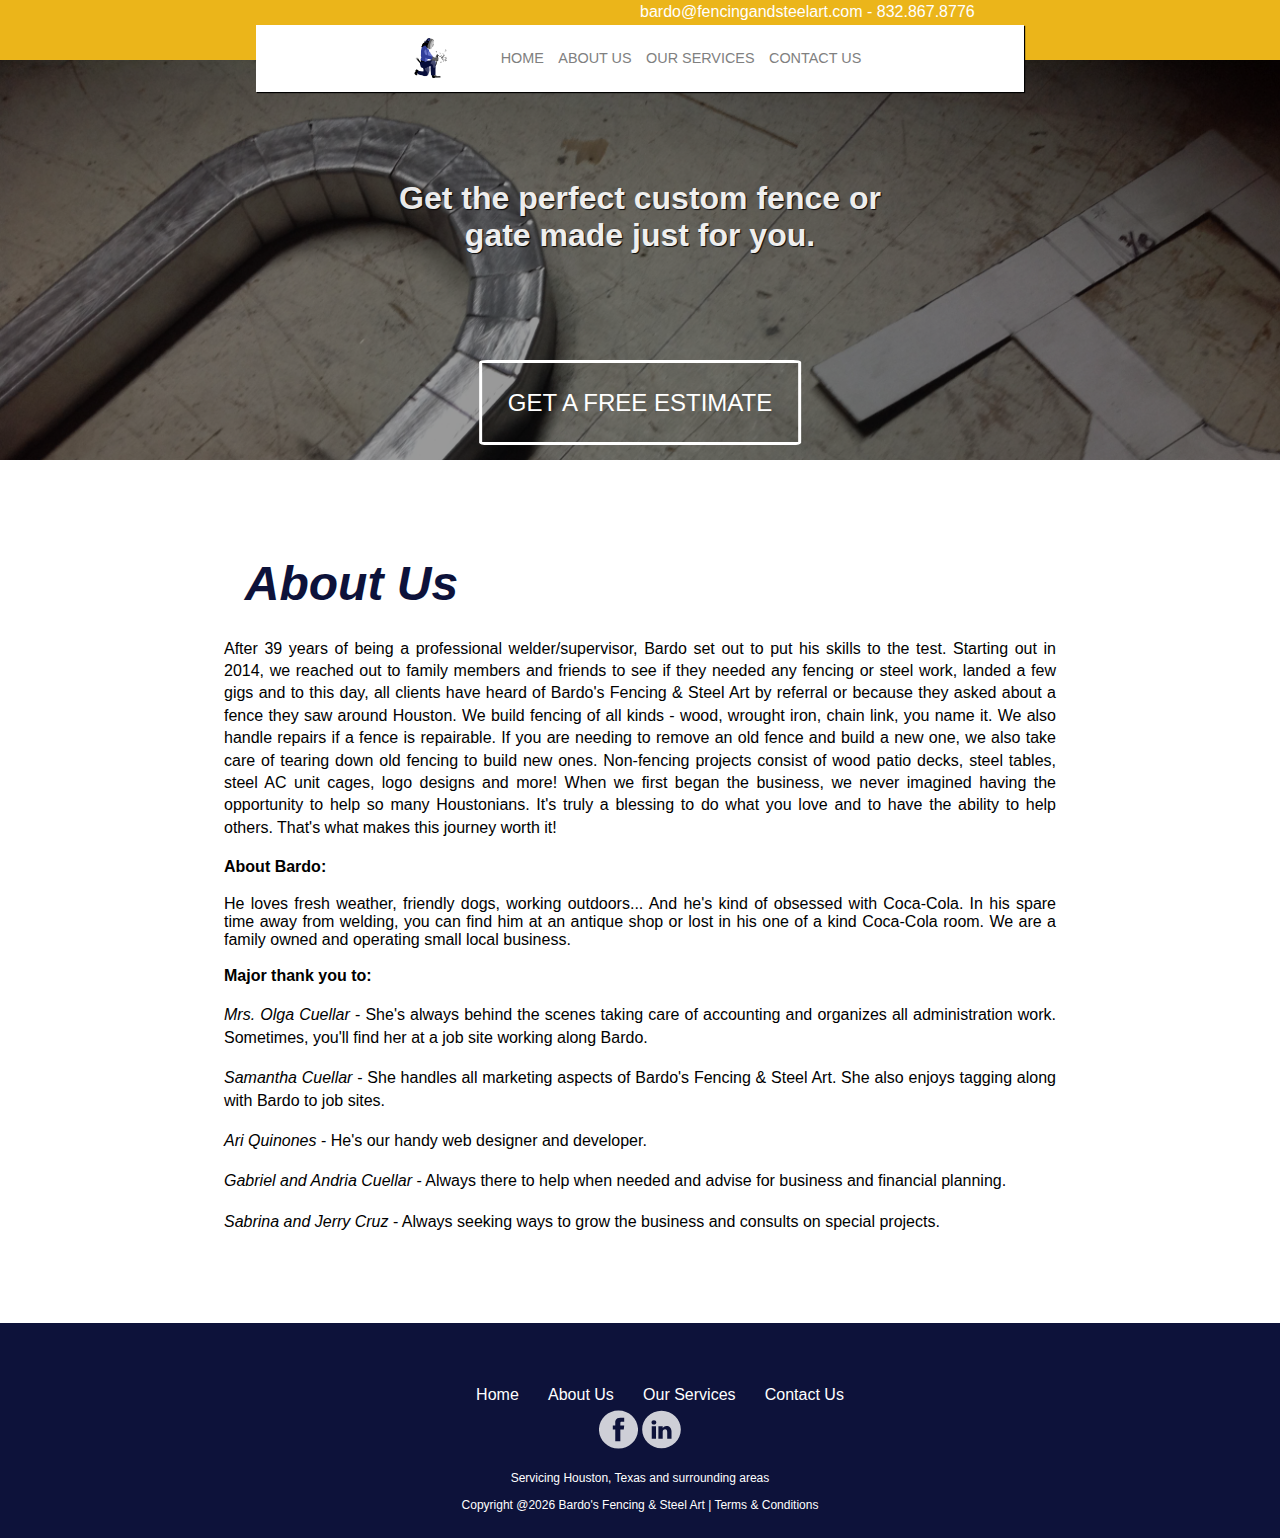
==== commit bdf45dd2: "add viewport tag, mobile text" ====
--- a/aboutUs.html
+++ b/aboutUs.html
@@ -1,6 +1,7 @@
 <!DOCTYPE html>
 <html>
 <head>
+	<meta name="viewport" content="width=device-width, initial-scale=1.0">
 	<title>Bardo&#39;s Fencing & Steel Art</title>	
 	<link rel="stylesheet" type="text/css" href="styles/style.css">
 	<link rel="icon" 
@@ -67,20 +68,31 @@
 
 
 
-<div class="footer"> 
-		<ul>
-			<li class="footerMenuListItem"><a href="index.html">Home</a></li>
-			<li class="footerMenuListItem"><a href="aboutUs.html">About Us</a></li>
-			<li class="footerMenuListItem"><a href="ourServices.html">Our Services</a></li>
-			<li class="footerMenuListItem"><a href="contactUs.html">Contact Us</a></li>
-
-		</ul>
-		<a href="https://www.facebook.com/bardosfencing/" target="_blank"><img class="icon" src="images/fbIcon.svg"></a>
-		<a href="https://www.linkedin.com/company/bardosfencing&steelart" target="_blank"><img class="icon" src="images/liIcon.svg"></a>
-		<p>Copyright @2019 Bardo's Fencing & Steel Art   |   <a href="terms.html">Terms & Conditions</a></p>
-
+		<div class="footer"> 
+				<ul>
+					<li class="footerMenuListItem"><a href="index.html">Home</a></li>
+					<li class="footerMenuListItem"><a href="aboutUs.html">About Us</a></li>
+					<li class="footerMenuListItem"><a href="ourServices.html">Our Services</a></li>
+					<li class="footerMenuListItem"><a href="contactUs.html">Contact Us</a></li>
 		
-	</div>
+				</ul>
+				<div class="company-info-mobile">
+					<span>
+						<a href="mailto:bardo@fencingandsteelart.com">bardo@fencingandsteelart.com</a>  -  
+						<a href="tel:+1-832-867-8776">832.867.8776</a>
+					</span>
+				</div>
+				<a href="https://www.facebook.com/bardosfencing/" target="_blank"><img class="icon" src="images/fbIcon.svg"></a>
+				<a href="https://www.linkedin.com/company/bardosfencing&steelart" target="_blank"><img class="icon" src="images/liIcon.svg"></a>
+				<p>Servicing Houston, Texas and surrounding areas</p>
+				<p>Copyright @<span id="copyright-year"></span> Bardo's Fencing & Steel Art   |   <a href="terms.html">Terms & Conditions</a></p>
+		
+				
+			</div>
+			<script type="text/javascript">
+				document.getElementById('copyright-year').innerText = (new Date()).getFullYear();;
+			</script>
+			
 <script type="text/javascript" src="js/script.js"></script>
 <script>
 		 (function(i,s,o,g,r,a,m){i['GoogleAnalyticsObject']=r;i[r]=i[r]||function(){
--- a/styles/style.css
+++ b/styles/style.css
@@ -25,6 +25,9 @@
 	font-size: 1em;
 	color: white;
 	margin-left: 50%;
+}
+.company-info-mobile {
+	display: none;
 }
 .topMenuBar {
 	width: 60%;
@@ -494,7 +497,13 @@
 	}
 
 	.companyInfo {
-	margin-left: 30%;
+		display: none;
+	}
+	.company-info-mobile {
+		display: block;
+		font-size: 1.25rem;
+		color: white;
+		margin: 10px auto;
 	}
 	.topMenuBar {
 	width: 80%;
@@ -525,7 +534,7 @@
 		display: block;
 		width: 80%; 
 		margin: auto;
-		margin-bottom: 2%; 
+		margin-bottom: 5%; 
 	}
 	.service {
 		display: block;
@@ -533,6 +542,8 @@
 		margin: auto;
 		margin-bottom: 2%; 
 		min-height: 200px;
+		padding: 10%;
+		font-size: 1.25rem;
 	}
 	.servicesContainer {
 		width: 80%;
@@ -562,6 +573,10 @@
 	}
 	.servicesPageContainer {
 		margin-bottom: 10%;
+	}
+	.learnMore {
+		padding: 3% 7%;
+		font-size: 1.25rem;
 	}
 	.contactContainer {
 		padding: 5%;
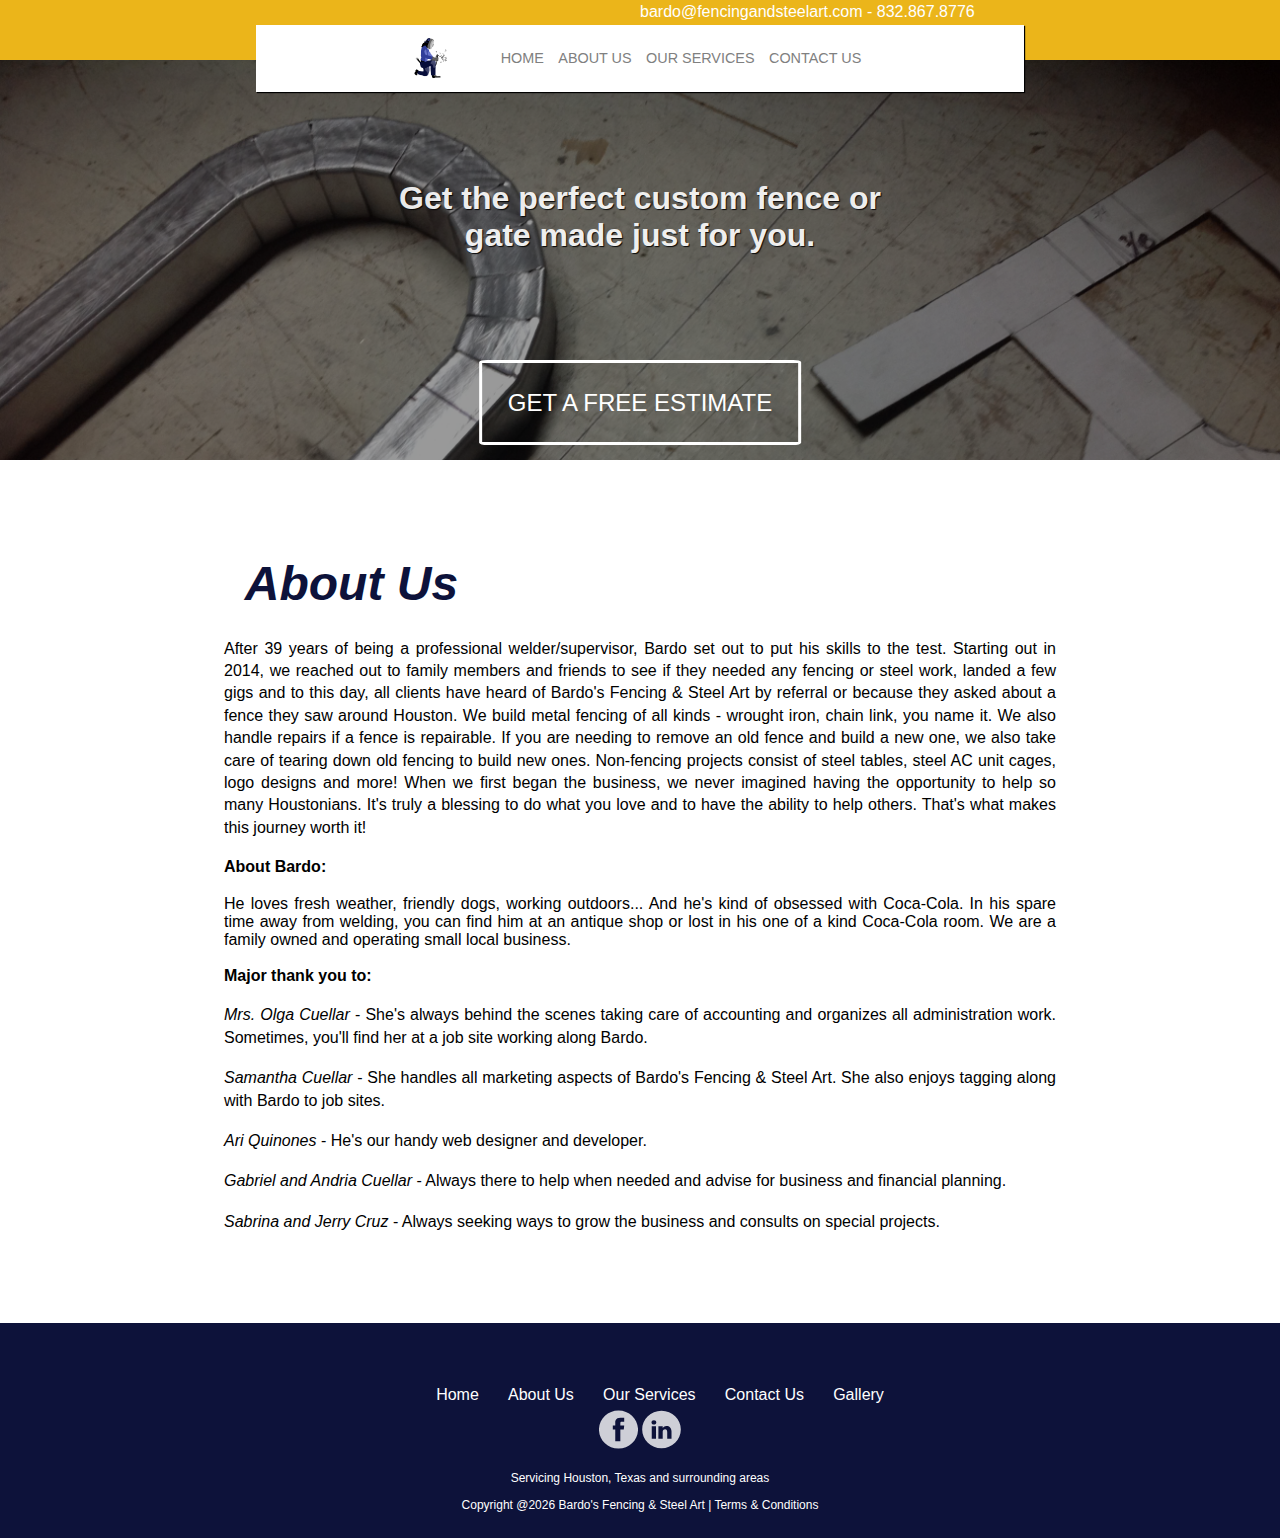
==== commit 4c5b2dc5: "Took out wood references and added gallery to footer" ====
--- a/aboutUs.html
+++ b/aboutUs.html
@@ -37,9 +37,9 @@
 			<h3>About Us</h3>
 			<p> After 39 years of being a professional welder/supervisor, Bardo set out to put his skills to the test. Starting out in 2014, we reached out to family members and friends to see if they needed any fencing or steel work, landed a few gigs and to this day, all clients have heard of Bardo's Fencing & Steel Art by referral or because they asked about a fence they saw around Houston. 
 
-			We build fencing of all kinds - wood, wrought iron, chain link, you name it. We also handle repairs if a fence is repairable. If you are needing to remove an old fence and build a new one, we also take care of tearing down old fencing to build new ones. 
+			We build metal fencing of all kinds - wrought iron, chain link, you name it. We also handle repairs if a fence is repairable. If you are needing to remove an old fence and build a new one, we also take care of tearing down old fencing to build new ones. 
 
-			Non-fencing projects consist of wood patio decks, steel tables, steel AC unit cages, logo designs and more!
+			Non-fencing projects consist of steel tables, steel AC unit cages, logo designs and more!
 
 			When we first began the business, we never imagined having the opportunity to help so many Houstonians. It's truly a blessing to do what you love and to have the ability to help others. That's what makes this journey worth it!
 
@@ -74,7 +74,7 @@
 					<li class="footerMenuListItem"><a href="aboutUs.html">About Us</a></li>
 					<li class="footerMenuListItem"><a href="ourServices.html">Our Services</a></li>
 					<li class="footerMenuListItem"><a href="contactUs.html">Contact Us</a></li>
-		
+					<li class="footerMenuListItem"><a href="gallery.html">Gallery</a></li>
 				</ul>
 				<div class="company-info-mobile">
 					<span>
--- a/styles/style.css
+++ b/styles/style.css
@@ -693,7 +693,8 @@
 
 @media screen and (max-device-width: 480px) {
 	.topMenuBar {
-		width: 80%;
+		width: 85%;
+		font-size: .5rem;
 	}
 	.navBar li {
 	font-size: 1.2em;
@@ -709,14 +710,14 @@
 	.companyInfo {
 	margin-left: 50%;
 	}
-	.imgContainer {
-		height: 400px;
-	}
-	.overlay {
-		height: 400px;
-	}
-	.introText {
-		
+	.imgContainer, .imgContainer-NonHomePage {
+		height: 200px;
+	}
+	.overlay, .overlay-NonHomePage {
+		height: 200px;
+	}
+	.introText, .introText-NonHomePage {
+		font-size: 1rem;
 		top: 10%;
 	}
 	.ctaButton {
@@ -730,8 +731,7 @@
 	.project {
 		display: block;
 		width: 80%; 
-		min-height: 400px;
-		margin: 1% auto;
+		margin: 10px auto;
 	}
 	.service {
 		display: block;
@@ -742,6 +742,9 @@
 	.servicesContainer {
 		width: 80%;
 	}
+	.servicesContainer > h3 {
+		font-size: 2rem;
+	}
 	.footer ul {
 		margin-top: 2%;
 	}
@@ -760,7 +763,7 @@
 	}
 	.introText-NonHomePage {
 		top: 10%;
-		width: 55%;
+		width: 60%;
 	}
 	.ctaButton-NonHomePage {
 		top: 18%;
